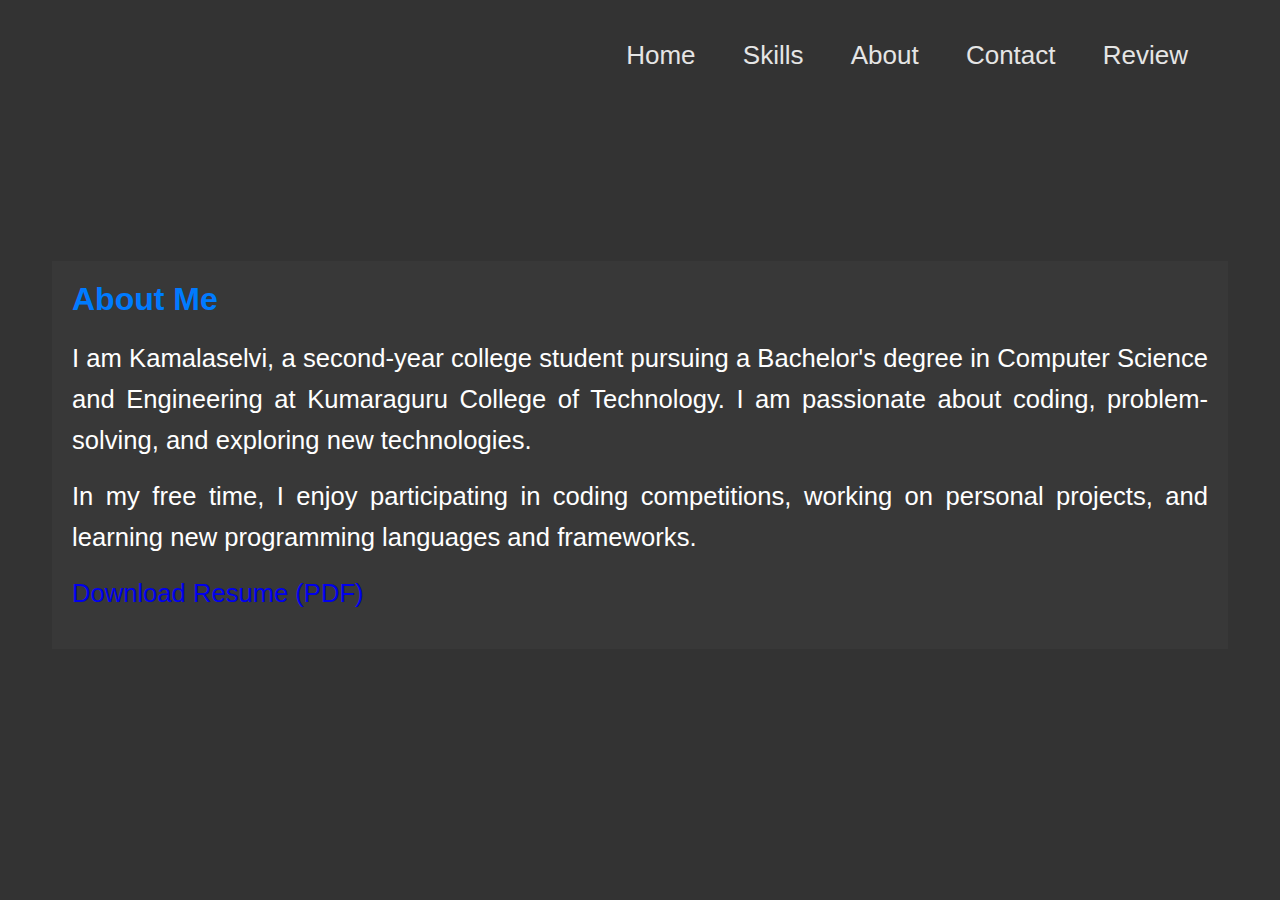
==== about.html @ 40ac25c8 "Add files via upload" ====
<!DOCTYPE html>
<html lang="en">
<head>
<meta charset="UTF-8">
<meta name="viewport" content="width=device-width, initial-scale=1.0">
<title>About</title>
<link rel="stylesheet" href="main.css">
<link rel="stylesheet" href="https://cdnjs.cloudflare.com/ajax/libs/font-awesome/6.4.2/css/all.min.css">
</head>
<body style="background-color: #333333;">
   <div class="header-1">
       <div class="head">
          <header>
            <div class="logo">
               <div class="logo-text"></div>

            </div>
            <nav>
                <div class="New">
                  <span></span>
                  <span></span>
                  <span></span>
                </div>
               <ul class="nav">
                <li><a href="index.html">Home</a></li>
                <li><a href="skills.html">Skills</a></li>
                <li><a href="about.html">About</a></li>
                <li><a href="contact.html">Contact</a></li>
                <li><a href="review.html">Review</a></li>
                </ul>
            </nav>
        </header>

           <div class="container">
               <div class="about-content" style="background-color: #383838;">
                    <h1>About Me</h1>
                    <p>I am Kamalaselvi, a second-year college student pursuing a Bachelor's degree in Computer Science and Engineering at Kumaraguru College of Technology. I am passionate about coding, problem-solving, and exploring new technologies.</p>
                    <p>In my free time, I enjoy participating in coding competitions, working on personal projects, and learning new programming languages and frameworks.</p>
                    <p><a href="https://kamalaselvi-resume.tiiny.site" download>Download Resume (PDF)</a></p>
                  
                </div>
           </div>
        </div>

    </div>


</body>
</html>
---- main.css ----
* {
    box-sizing: border-box;
    padding: 0;
    margin: 0;
    font-family: 'Poppins', sans-serif;
    text-decoration: none;
}
body {
    background-color: #003366; /* Midnight Blue */
    color: #FFFFFF; /* White text for contrast */
    margin: 0;
    padding: 0;
    overflow-x: hidden;
}


.Reader-1 {
    width: 100%;
    height: 100%;
    min-height: 100vh;
    background: #1e1e1e;
}

.head {
    width: 1280px;
    max-width: 95%;
    margin: 0 auto;
    padding: 0 20px;
}

header {
    padding: 40px 0 30px;
    display: flex;
    justify-content: space-between;
    align-items: center;
    flex-wrap: wrap;
}

.logo {
    display: inline-flex;
    justify-content: center;
    align-items: center;
}

.logo .logo-text {
    font-size: 34px;
    font-weight: 500;
    color: #fff;
}

nav .New {
    width: 35px;
    height: 35px;
    position: absolute;
    top: 45px;
    right: 3%;
    z-index: 5;
    cursor: pointer;
    display: none;
}

nav .New span {
    display: block;
    background-color: #007ced;
    margin: 5px 0px;
    width: 100%;
    height: 3px;
    transition: 0.3s;
    transition-property: transform, opacity;
}

nav .nav {
    list-style-type: none;
    font-size: 26px;
}

nav .nav li {
    display: inline-block;
}

nav .nav li a {
    color: #e5e5e5;
    margin-right: 2.5rem;
}

nav .nav li a:hover {
    color: #0ef;
}

.container {
    display: flex;
    justify-content: space-around;
    align-items: center;
    padding-top: 5rem;
}

.container .hero-pic {
    width: 400px;
    height: 400px;
    border-radius: 50%;
    overflow: hidden;
    border: 10px solid #444; 
    box-shadow: 5px 7px 25px rgba(0, 0, 0, 0.5);
}

.hero-pic img {
    height: 100%;
    width: 100%;
    transition: 0.5s;
}

.hero-pic img:hover {
    transform: scale(1.1);
}

.home-content {
    max-width: 500px;
    display: flex;
    flex-direction: column;
}

.home-content h5 {
    color: #e5e5e5;
    font-size: 20px;
}

.home-content h5 span {
    color: #0ef;
    font-size: 26px;
}

.home-content h1 {
    color: rgb(17, 194, 207);
    font-size: 4rem;
}

.home-content p {
    color: #e5e5e5;
    font-size: 20px;
}

.btn.active {
    border-color: #0ef;
}

.btn-box {
    display: inline-block;
    padding: 12px 28px;
    background: #0ef;
    border-radius: 40px;
    font-size: 16px;
    color: #081629;
    letter-spacing: 1px;
    text-decoration: none;
    font-weight: 600;
    box-shadow: 0 0 5px #0ef, 0 0 25px #0ef;
    transition: .5s ease;
}

.btn-box:hover {
    box-shadow: 0 0 5px cyan, 0 0 25px cyan, 0 0 50px cyan, 0 0 100px cyan, 0 0 200px cyan;
}

.home-content .home-sci i {
    display: inline-flex;
    justify-content: center;
    align-items: center;
    width: 40px;
    height: 40px;
    background: transparent;
    border: 2px solid #0ef;
    border-radius: 50%;
    font-size: 20px;
    color: #0ef;
    text-decoration: none;
    margin: 30px 15px 30px 0;
    transition: .5s ease;
}

.home-content .home-sci i:hover {
    background: #0ef;
    color: #081629;
    box-shadow: 0 0 20px #0ef;
    transform: rotate(360deg);
}

.home-content button {
    padding: 12px 24px; 
    background-color: #007bff;
    color: white; 
    border: none; 
    border-radius: 8px; 
    font-size: 16px; 
    cursor: pointer; 
    transition: background-color 0.3s; 
}

.home-content button:hover {
    background-color: #0056b3; 
}


@media (max-width: 930px) {
    nav .New {
        display: initial;
    }
    
    .click {
        top: 45px;
    }
    
    .click span {
        position: absolute;
        margin-top: 12px;
    }
    
    .click span:first-child {
        transform: rotate(-45deg);
    }
    
    .click span:nth-child(2) {
        opacity: 0;
        margin: 0;
    }
    
    .click span:last-child(2) {
        transform: rotate(45deg);
        top: 0;
    }
    
    nav .nav {
        position: absolute;
        top: 110px;
        right: -100%;
        bottom: 0;
        width: 60%;
        height: 100vh;
        background-color: #222;
        z-index: 3;
        box-shadow: 5px 13px 30px rgba(0, 0, 0, 0.1);
        transition: 0.5s;
        padding: 25px 0px;
    }
    
    nav .nav li {
        display: block;
    }
    
    nav .nav li a {
        display: block;
        margin-bottom: 15px;
        text-align: center;
    }
}

.about-content {
    background-color: black;
    text-align: justify;
    color: white; 
    padding: 20px; 
}

.about-content h1 {
    color: #007bff; 
    font-size: 2em;
    margin-bottom: 20px;
}

.about-content p {
    color: white; 
    font-size: 1.6em;
    line-height: 1.6;
    margin-bottom: 15px;
}

.container {
    display: flex;
    justify-content: space-around;
    align-items: center;
    padding-top: 10rem;
}

.container .skills-content {
    text-align: left;
    color: #fff; 
    background-color: black; 
    padding: 20px;
}

.skills-content h1 {
    color:blue;
    font-size: 2.5em;
    margin-bottom: 20px;
}

.skills-content ul {
    list-style-type: none;
    padding: 0;
}

.skills-content ul li {
    margin-bottom: 10px;
    font-size: 1.6em;
}

.skills-content ul li i {
    margin-right: 10px;
}


.fa-laptop-code, .fa-code, .fa-database, .fa-windows, .fa-lightbulb, .fa-users {
    color: #03DAC6; 
}


.contact-content {
    text-align: center;
    color:white; 
    background-color: black; 
}

.contact-content h1 {
    color:blue; 
    font-size: 2em;
    margin-bottom: 20px;
}

.contact-content ul {
    list-style-type: none;
    padding: 0;
    color: white;
}

.contact-content ul li {
    margin-bottom: 10px;
    font-size: 1.6em;
}

.contact-content ul li a {
    color: #007bff; 
    text-decoration: none;
}

.contact-content ul li a:hover {
    color: #03DAC6; 
}
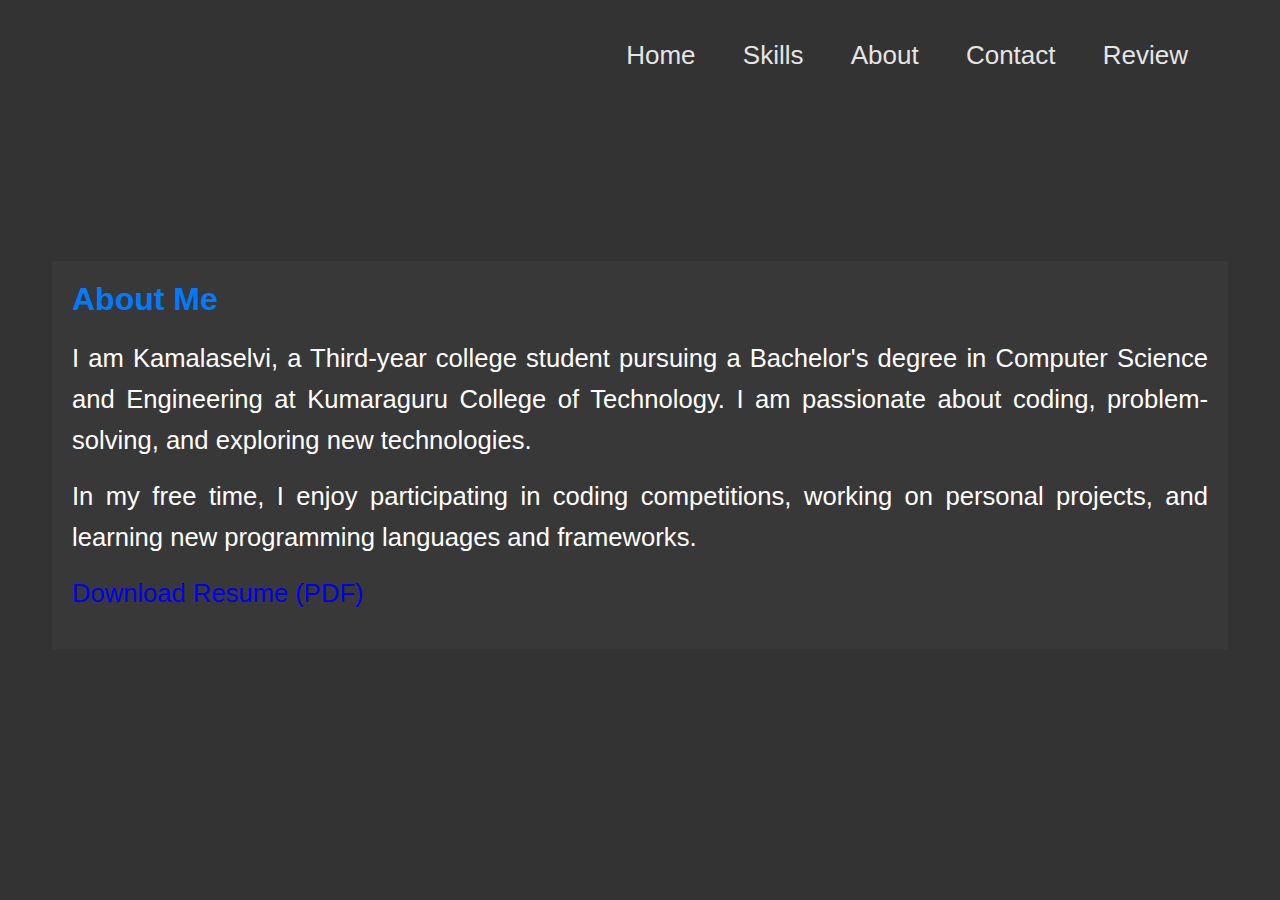
==== commit 2f633925: "Update about.html" ====
--- a/about.html
+++ b/about.html
@@ -7,7 +7,7 @@
 <link rel="stylesheet" href="main.css">
 <link rel="stylesheet" href="https://cdnjs.cloudflare.com/ajax/libs/font-awesome/6.4.2/css/all.min.css">
 </head>
-<body style="background-color: #333333;">
+<body style="background-color: #333333">
    <div class="header-1">
        <div class="head">
           <header>
@@ -32,9 +32,9 @@
         </header>
 
            <div class="container">
-               <div class="about-content" style="background-color: #383838;">
+               <div class="about-content" style="background-color: #383838">
                     <h1>About Me</h1>
-                    <p>I am Kamalaselvi, a second-year college student pursuing a Bachelor's degree in Computer Science and Engineering at Kumaraguru College of Technology. I am passionate about coding, problem-solving, and exploring new technologies.</p>
+                    <p>I am Kamalaselvi, a Third-year college student pursuing a Bachelor's degree in Computer Science and Engineering at Kumaraguru College of Technology. I am passionate about coding, problem-solving, and exploring new technologies.</p>
                     <p>In my free time, I enjoy participating in coding competitions, working on personal projects, and learning new programming languages and frameworks.</p>
                     <p><a href="https://kamalaselvi-resume.tiiny.site" download>Download Resume (PDF)</a></p>
                   
